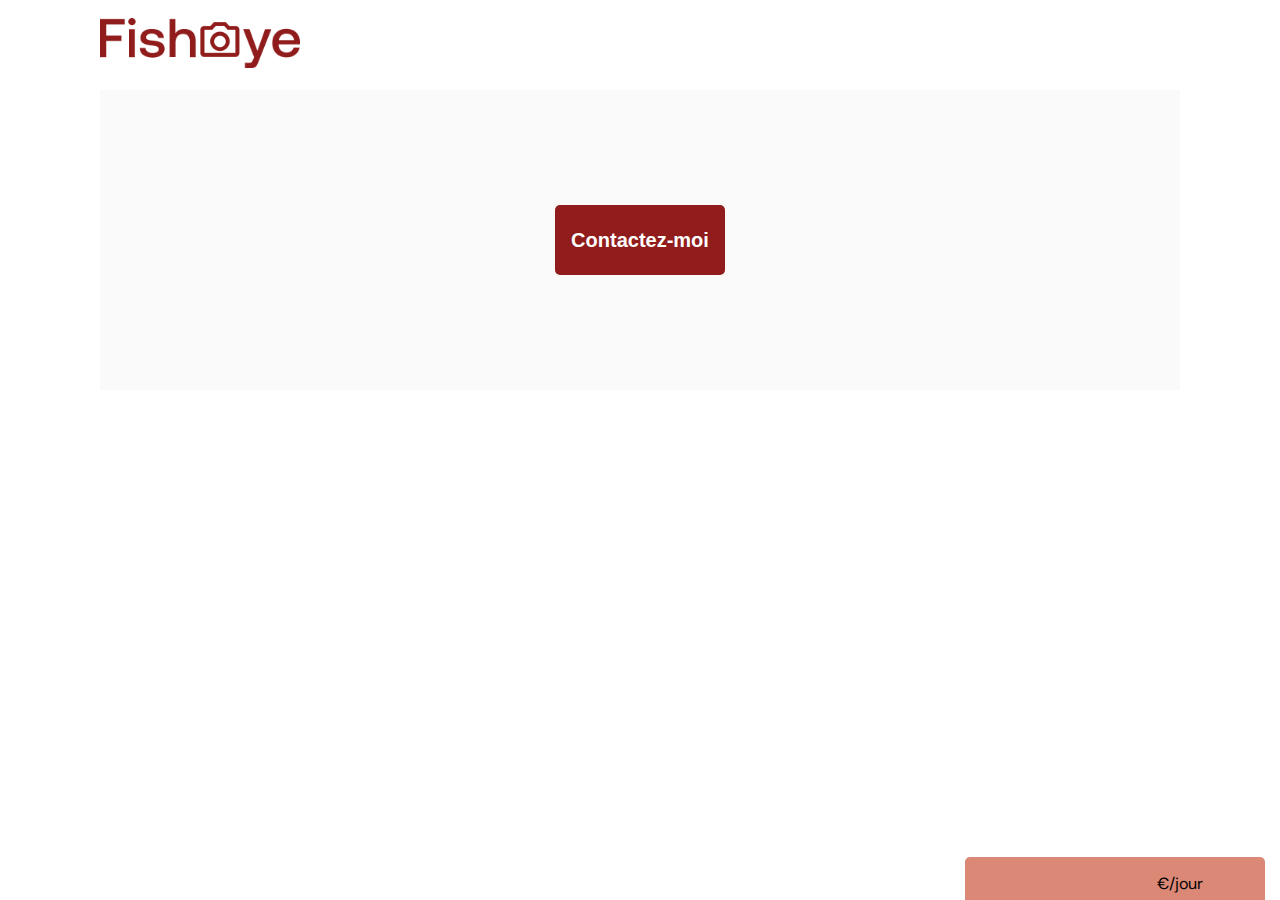
==== photographer.html @ 07870f2d "gestion des likes ok" ====
<!DOCTYPE html>
<html>
  <head>
    <link href="css/style.css" rel="stylesheet" type="text/css" />
    <meta charset="utf-8">
    <link rel="icon" type="image/png" href="assets/favicon.png">
    <link href="https://fonts.googleapis.com/css?family=DM+Sans&display=swap" rel="stylesheet">
    <script src="https://kit.fontawesome.com/85946ce982.js" crossorigin="anonymous"></script>
    <title>Fisheye - photographe </title>
  </head>
  <body>
    <!--header-->
    <header>
      <a href="index.html"><img src="assets/images/logo.png" class="logo"/></a>
    </header>
    <!--main-->
    <main id="main">
      <div class="photograph-header">
        <button class="contact_button" onclick="displayModal()" aria-label="Cliquer sur le bouton afin de contacter le photographe">Contactez-moi</button>
      </div>
      <form id="sortForm"></form>
      <div class="media_section"></div>
    </main>
    <!--contact -->
    <div id="contact_modal">
			<div class="modal" id="validated">
				<header>
          <h2 class="contact">Contactez-moi</h2>
          <img src="assets/icons/white-close.svg" onclick="closeModal()"  aria-label="Fermer la fenêtre "/>
        </header>
				<form id="contactForm">
					<div id="validated">
            <!--Prénom-->
						<label for="first">Prénom</label>
						<input type="text" id="first" name="first" minlength="2" placeholder=" Prénom"/>
            <br>
            <span id="errorFirst"></span>
            <!--Nom-->
            <label for="last">Nom</label>
            <input type="text" id="last" name="last" minlength="2" placeholder=" Nom">
            <br>
            <span id="errorLast"></span>
            <!--Email-->
            <label for="email">Email</label>
            <input type="email" name="email" id="email"   class="text-control" placeholder=" Email">
            <br>
            <span id="errorMail"></span>
            <!--Message-->
            <label for="message">Votre message</label>
            <input type="textarea" name="message" id="message" placeholder=" Votre message">
            <br>
            <span id="errorMessage"></span>
					</div>
          <button class="contact_button" id="btnSubmit" aria-label="Bouton Envoyer" type="submit">Envoyer</button>
				</form>
			</div>
		</div>
    <!-- lightbox -->
    <div id="lightbox-container">
      <div id="lightbox-content">
        <div id="lightbox">
          <button id="previous-media"><i class="fa-solid fa-chevron-left"></i></button>
          <div id="media-content">
            <img src="" alt="" id="lightBoxImg">
            <video autoplay loop src="" alt="" id="lightBoxVideo"></video>
            <h2 id="lightbox-title"></h2>
          </div>
          <!-- <video  autoplay src="" alt="" id="lightBoxVideo"></video> -->
          <button id="next-media"><i class="fa-solid fa-chevron-right"></i></button>
        </div>
        <img src="assets/icons/close.svg" onclick="hideLightBox()"  aria-label="Fermer la fenêtre " id="cross"/>
      </div>
    </div>
    <div id="likesPriceContainer">
      <p id="likeNumber"><span id="likeTotal"></span><i class="fa-solid fa-heart"></i></p>
      <p id="pricePerDay">€/jour</p>
    </div>
    <script src="./scripts/pages/photographer.js"></script>
    <script src="scripts/factories/media.js"></script>
    <script src="scripts/utils/contactForm.js"></script>
  </body>
</html>
---- css/style.css ----
@import url("photographer.css");

body {
    font-family: "DM Sans", sans-serif;
    margin: 0;
    padding: 0;
    box-sizing: border-box;
    position: relative;
    max-width: 1440px;
}


header {
    display: flex;
    flex-direction: row;
    justify-content: space-between;
    align-items: center;
    height: 90px;
}

h1 {
    color: #901C1C;
    margin-right: 100px;
}

.logo {
    height: 50px;
    margin-left: 100px;
}

/* main */


.photographer_section {
    display: grid;
    grid-template-columns: 1fr 1fr 1fr;
    gap: 70px;
    margin-top: 100px;
}

.photographer_section article {
    justify-self: center;
    display: flex;
    justify-content: center;
    align-items: center;
    flex-direction: column;
}

.photographer_section article h2 {
    color: #D3573C;
    font-size: 36px;
}

.photographer_section article img {
    height: 200px;
    width: 200px;
}


/* article section */
.articles {
  max-width: 1240px;
  display: grid;
  grid-template-columns: 1fr 1fr 1fr;
  grid-gap: 20px;
  margin: auto;
  margin-top: 25px;
  padding: 0;
  color: #901C1C;
}

/*card container*/
.card-container {
  margin: 25px auto;
}

/* heart */
.fa-solid, .fas {
  margin-left: 5px;
}


/* Modal Container*/
#lightbox-container {
  display: none;
  height: 984px;
  width: 1253px;
  margin: 0 auto;
  position: absolute;
  top: 40px;
  left: 101px;
  background-color: #E5E5E5;
}

#lightbox-content {
  position: relative;
}


#lightbox {
  display: flex;
  position: relative;
  padding: 20px;
  flex-direction: row;
  flex-wrap: nowrap;
  align-items: center;
  justify-content: space-around;
}

#lightBoxImg {
  max-width: 1050px;
  max-height: 900px;
  width: 100%;
}

#lightBoxVideo {
  max-width: 1050px;
  max-height: 900px;
  width: 100%;
}

.lightbox-title {
  font-family: "DM Sans";
  font-size: 24px;
  font-weight: 400;
  line-height: 31px;
  letter-spacing: 0em;
  text-align: left;

}

#cross {
  position: absolute;
  right: 33px;
  top: 20px;
}

/* img Description */
.imgDescription {
  display: flex;
  justify-content: space-between;
  flex-direction: row;
  flex-wrap: nowrap;
  width: 400px;
}

/* heartCtn */
.heartCtn {
  display: flex;
  justify-content: start;
  align-items: center;
  flex-wrap: nowrap;
  max-width: 350px;
}


/*Arrows*/
#previous-media {
  border: none;
  color: #901C1C;
  background-color: #E5E5E5;
  font-size: 40px;
}

#next-media {
  border: none;
  color: #901C1C;
  background-color: #E5E5E5;
  font-size: 40px;
}

.sortForm {
  max-width: 1240px;
  flex-direction: row;
  margin: 0 100px;
  margin-top:  2rem;
}


/* Likes & Price Container  */
#likesPriceContainer {
  background-color: #DB8876;
  display: flex;
  flex-wrap: nowrap;
  flex-direction: row;
  max-width: 300px;
  position: fixed;
  bottom: -10px;
  right: 15px;
  justify-content: space-around;
  border-radius: 5px;
  width: 100%;
  padding: 0;
}
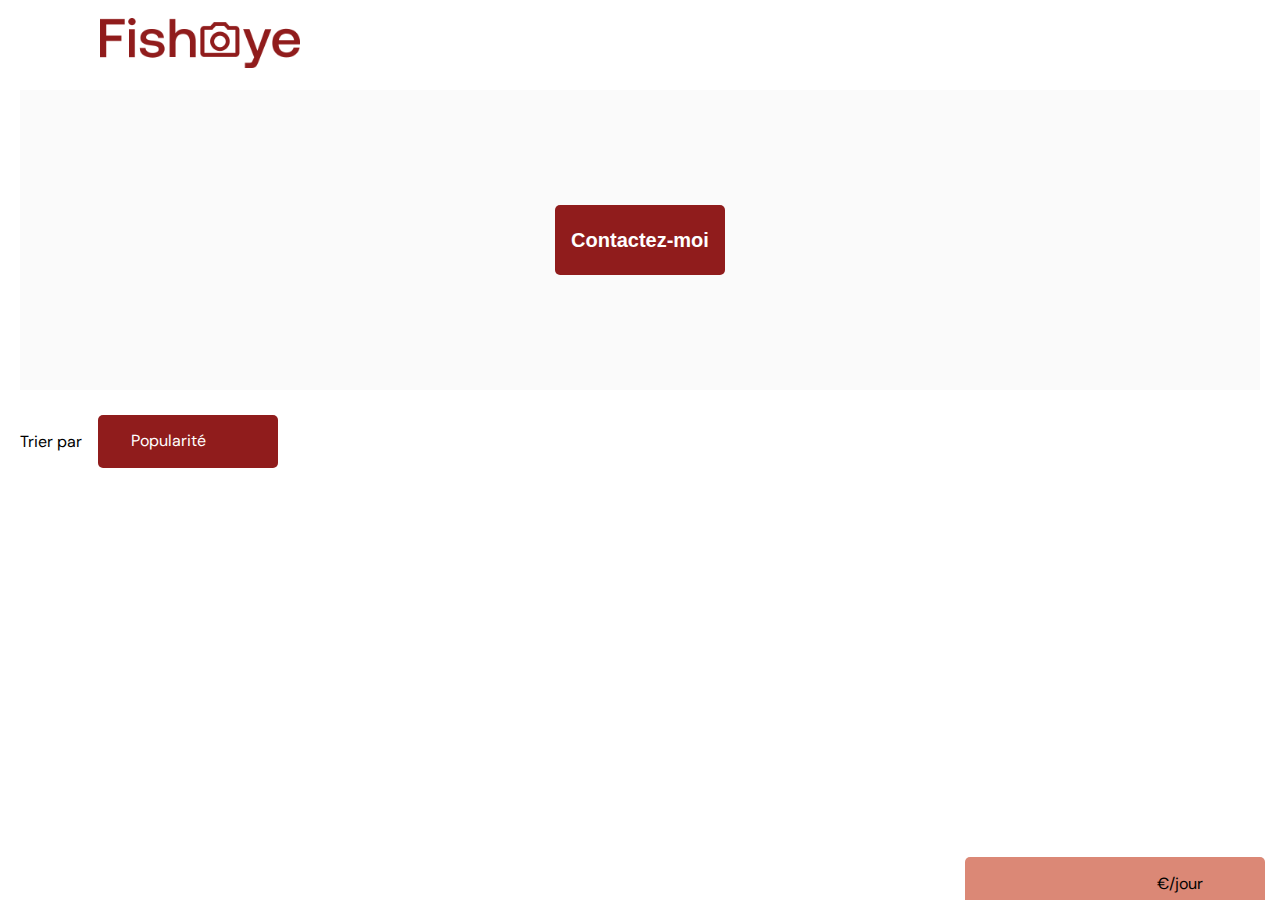
==== commit 668d6c77: "update sortForm" ====
--- a/photographer.html
+++ b/photographer.html
@@ -18,8 +18,21 @@
       <div class="photograph-header">
         <button class="contact_button" onclick="displayModal()" aria-label="Cliquer sur le bouton afin de contacter le photographe">Contactez-moi</button>
       </div>
-      <form id="sortForm"></form>
-      <div class="media_section"></div>
+      <div id="sortForm">
+        <p>Trier par</p>
+        <div id="dropDown">
+          <a href="#"  id="form-select">
+            <span>Popularité</span><i class="fa-solid fa-angle-up"></i>
+            <i class="fa-solid fa-angle-down angle-down" style="color: #ffffff;"></i>
+          </a>
+          <div id="selects">
+            <a href="#" class="selected underlines"  id= "popularite">Popularité</a>
+            <a href="#" class="selected underlines" id ="date">Date</a>
+            <a href="#" class="selected" id="titre">Titre</a>
+          </div>
+        </div>
+      </div>
+      <div id="media-section" class="articles"></div>
     </main>
     <!--contact -->
     <div id="contact_modal">
--- a/css/style.css
+++ b/css/style.css
@@ -2,7 +2,7 @@
 
 body {
     font-family: "DM Sans", sans-serif;
-    margin: 0;
+    margin: 0 auto;
     padding: 0;
     box-sizing: border-box;
     position: relative;
@@ -64,7 +64,6 @@
   grid-template-columns: 1fr 1fr 1fr;
   grid-gap: 20px;
   margin: auto;
-  margin-top: 25px;
   padding: 0;
   color: #901C1C;
 }
@@ -83,8 +82,8 @@
 /* Modal Container*/
 #lightbox-container {
   display: none;
-  height: 984px;
-  width: 1253px;
+  height: 700px;
+  width: 1200px;
   margin: 0 auto;
   position: absolute;
   top: 40px;
@@ -108,15 +107,17 @@
 }
 
 #lightBoxImg {
-  max-width: 1050px;
-  max-height: 900px;
+  /* max-width: 1000px; */
+  max-height: 600px;
   width: 100%;
+  object-fit: cover;
 }
 
 #lightBoxVideo {
-  max-width: 1050px;
-  max-height: 900px;
+  max-width: 1000px;
+  max-height: 600px;
   width: 100%;
+  object-fit: cover;
 }
 
 .lightbox-title {
@@ -192,3 +193,51 @@
   width: 100%;
   padding: 0;
 }
+
+
+#sortForm {
+  display: flex;
+  max-width: 1240px;
+  margin: 25px auto;
+}
+
+#dropDown{
+  background-color: #901C1C;
+  width: 150px;
+  display: flex;
+  flex-direction: column;
+  justify-content: space-between;
+  padding: 15px;
+  border-radius: 5px;
+  margin-left: 16px ;
+}
+
+#dropDown a {
+  color: white;
+  text-decoration: none;
+}
+
+#form-select {
+  display: flex;
+  justify-content: space-around;
+  align-items: flex-start;
+}
+
+#selects {
+  display: none;
+  flex-direction: column;
+  margin-left: 17px;
+}
+
+
+.fa-angle-down {
+  display: none;
+}
+
+.underlines {
+  border-bottom: 1px solid white;
+}
+
+.selected {
+  margin-top: 15px;
+}
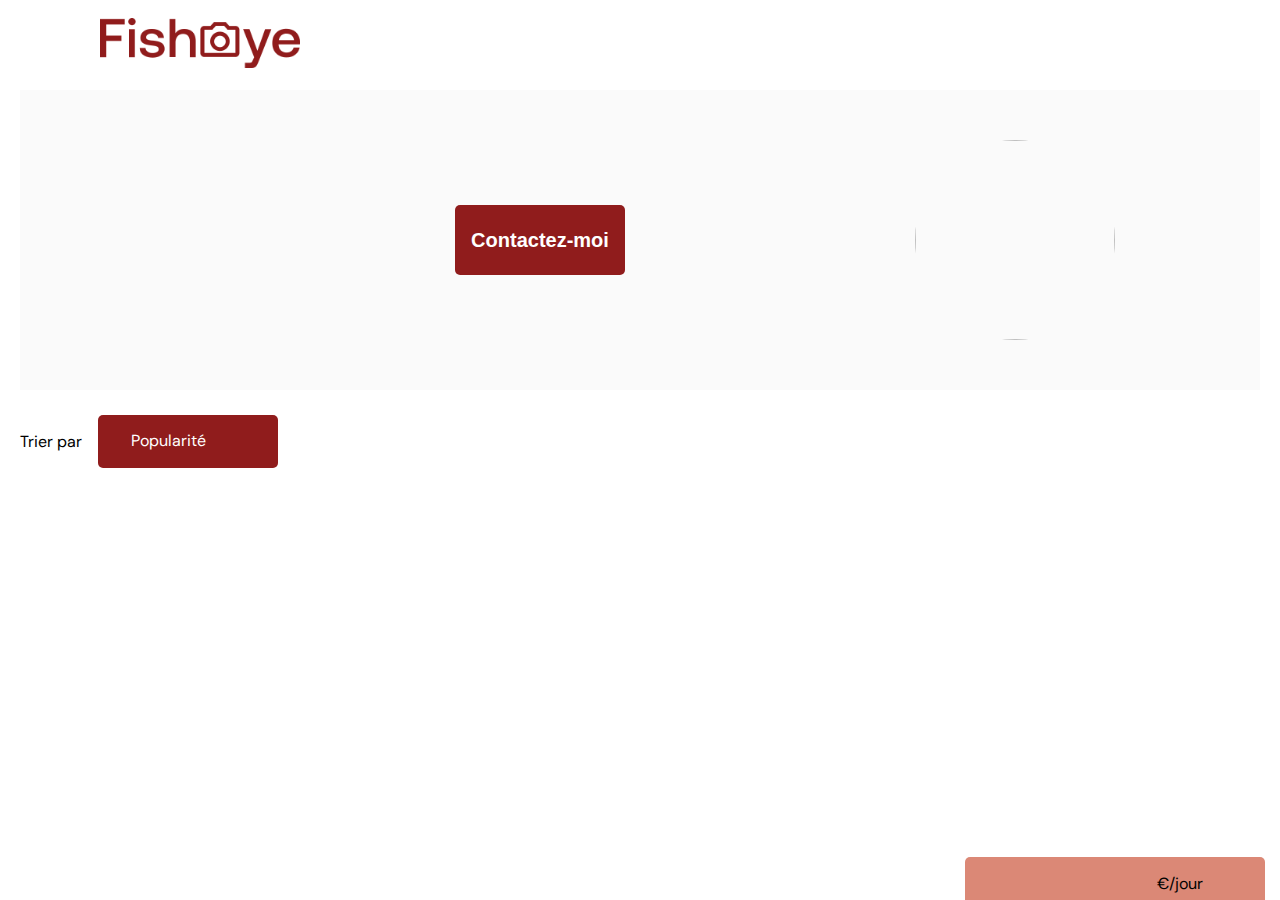
==== commit 9c2b0b49: "last updates" ====
--- a/photographer.html
+++ b/photographer.html
@@ -1,5 +1,5 @@
 <!DOCTYPE html>
-<html>
+<html lang="fr">
   <head>
     <link href="css/style.css" rel="stylesheet" type="text/css" />
     <meta charset="utf-8">
@@ -10,36 +10,38 @@
   </head>
   <body>
     <!--header-->
-    <header>
-      <a href="index.html"><img src="assets/images/logo.png" class="logo"/></a>
+    <header role="navigation">
+      <a href="index.html"><img src="assets/images/logo.png" class="logo" alt="Fisheye logo - Page d’accueil"></a>
     </header>
     <!--main-->
-    <main id="main">
-      <div class="photograph-header">
-        <button class="contact_button" onclick="displayModal()" aria-label="Cliquer sur le bouton afin de contacter le photographe">Contactez-moi</button>
+    <main id="main" aria-hidden="false">
+      <div class="photograph-header" id="banner">
+        <h2 id="photographer-name" class="title-design"></h2>
+        <button class="contact_button" role="contact_button" aria-label="contact_button" onclick="displayModal()" aria-label="Cliquer sur le bouton afin de contacter le photographe">Contactez-moi</button>
+        <img id="photographer-portrait" src="" alt="">
       </div>
-      <div id="sortForm">
+      <div id="sortForm" role="filter" aria-labell="selectform" aria-haspopup="true" aria-expanded="false">
         <p>Trier par</p>
         <div id="dropDown">
-          <a href="#"  id="form-select">
+          <a href="#" id="form-select">
             <span>Popularité</span><i class="fa-solid fa-angle-up"></i>
             <i class="fa-solid fa-angle-down angle-down" style="color: #ffffff;"></i>
           </a>
           <div id="selects">
-            <a href="#" class="selected underlines"  id= "popularite">Popularité</a>
-            <a href="#" class="selected underlines" id ="date">Date</a>
+            <a href="#" class="selected underlines" id="popularite">Popularité</a>
+            <a href="#" class="selected underlines" id="date">Date</a>
             <a href="#" class="selected" id="titre">Titre</a>
           </div>
         </div>
       </div>
-      <div id="media-section" class="articles"></div>
+      <div id="media-section" class="articles" role="media-section" aria-label="media section"></div>
     </main>
     <!--contact -->
-    <div id="contact_modal">
+    <div id="contact_modal" role="dialog" aria-labelledby="contact_modal" aria-describedby="contactus">
 			<div class="modal" id="validated">
 				<header>
-          <h2 class="contact">Contactez-moi</h2>
-          <img src="assets/icons/white-close.svg" onclick="closeModal()"  aria-label="Fermer la fenêtre "/>
+          <h2 class="contact" id="contactezMoi">Contactez-moi</h2>
+          <img src="assets/icons/white-close.svg" onclick="closeModal()"  aria-label="Close the window "/>
         </header>
 				<form id="contactForm">
 					<div id="validated">
@@ -69,27 +71,31 @@
 			</div>
 		</div>
     <!-- lightbox -->
-    <div id="lightbox-container">
+    <div id="lightbox-container" role="carousel de media" aria-label="carouseldemedia">
       <div id="lightbox-content">
         <div id="lightbox">
-          <button id="previous-media"><i class="fa-solid fa-chevron-left"></i></button>
+          <p id="previous-media"><i class="fa-solid fa-chevron-left" aria-hidden="true" title="voir media précédent"></i></p>
           <div id="media-content">
-            <img src="" alt="" id="lightBoxImg">
-            <video autoplay loop src="" alt="" id="lightBoxVideo"></video>
-            <h2 id="lightbox-title"></h2>
+            <img src="" alt="" id="lightBoxImg" role="img">
+            <video autoplay loop src="" alt="" id="lightBoxVideo" role="video"></video>
+            <h2 id="lightbox-title" aria-labelledby="lightbox-title"></h2>
           </div>
-          <!-- <video  autoplay src="" alt="" id="lightBoxVideo"></video> -->
-          <button id="next-media"><i class="fa-solid fa-chevron-right"></i></button>
+          <p id="next-media"><i class="fa-solid fa-chevron-right" aria-hidden="true" title="voir media suivant"></i></p>
         </div>
-        <img src="assets/icons/close.svg" onclick="hideLightBox()"  aria-label="Fermer la fenêtre " id="cross"/>
+        <img src="assets/icons/close.svg" onclick="hideLightBox()" role="icone pour fermer la fenêtre" aria-label="Fermer la fenêtre " id="cross"/>
       </div>
     </div>
-    <div id="likesPriceContainer">
+    <div id="likesPriceContainer" aria-label="nombre de likes et de prix">
       <p id="likeNumber"><span id="likeTotal"></span><i class="fa-solid fa-heart"></i></p>
       <p id="pricePerDay">€/jour</p>
     </div>
-    <script src="./scripts/pages/photographer.js"></script>
+    <script src="scripts/models/Photographer.js"></script>
+    <script src="scripts/models/Media.js"></script>
+    <script src="scripts/factories/Photographer.factory.js"></script>
+    <script src="scripts/factories/Media.factory.js"></script>
+    <script src="scripts/utils/contactForm.js"></script>
+    <script src="scripts/factories/photographer.js"></script>
     <script src="scripts/factories/media.js"></script>
-    <script src="scripts/utils/contactForm.js"></script>
+    <script src="scripts/pages/photographer.js"></script>
   </body>
 </html>
--- a/css/style.css
+++ b/css/style.css
@@ -56,13 +56,19 @@
     width: 200px;
 }
 
+#photographer-portrait {
+  height: 200px;
+  max-width: 200px;
+  width: 100%;
+  border-radius: 50%;
+}
 
 /* article section */
 .articles {
   max-width: 1240px;
-  display: grid;
-  grid-template-columns: 1fr 1fr 1fr;
-  grid-gap: 20px;
+  display: flex;
+  flex-wrap: wrap;
+  justify-content: space-between;
   margin: auto;
   padding: 0;
   color: #901C1C;
@@ -114,10 +120,14 @@
 }
 
 #lightBoxVideo {
+  display: flex;
   max-width: 1000px;
   max-height: 600px;
   width: 100%;
   object-fit: cover;
+  height: 100%;
+  object-fit: fill;
+  border-radius: 5px;
 }
 
 .lightbox-title {
@@ -127,7 +137,6 @@
   line-height: 31px;
   letter-spacing: 0em;
   text-align: left;
-
 }
 
 #cross {
@@ -137,9 +146,10 @@
 }
 
 /* img Description */
-.imgDescription {
+.mediaDescription {
   display: flex;
   justify-content: space-between;
+  align-items: center;
   flex-direction: row;
   flex-wrap: nowrap;
   width: 400px;
@@ -241,3 +251,23 @@
 .selected {
   margin-top: 15px;
 }
+
+
+/* card css */
+
+.cardImg {
+  max-width: 400px;
+  max-height: 450px;
+  width: 100%;
+  height: 100%;
+  border-radius: 5px;
+}
+
+.cardVideo {
+  max-width: 400px;
+  max-height: 450px;
+  width: 100%;
+  height: 100%;
+  border-radius: 5px;
+  object-fit: fill;
+}
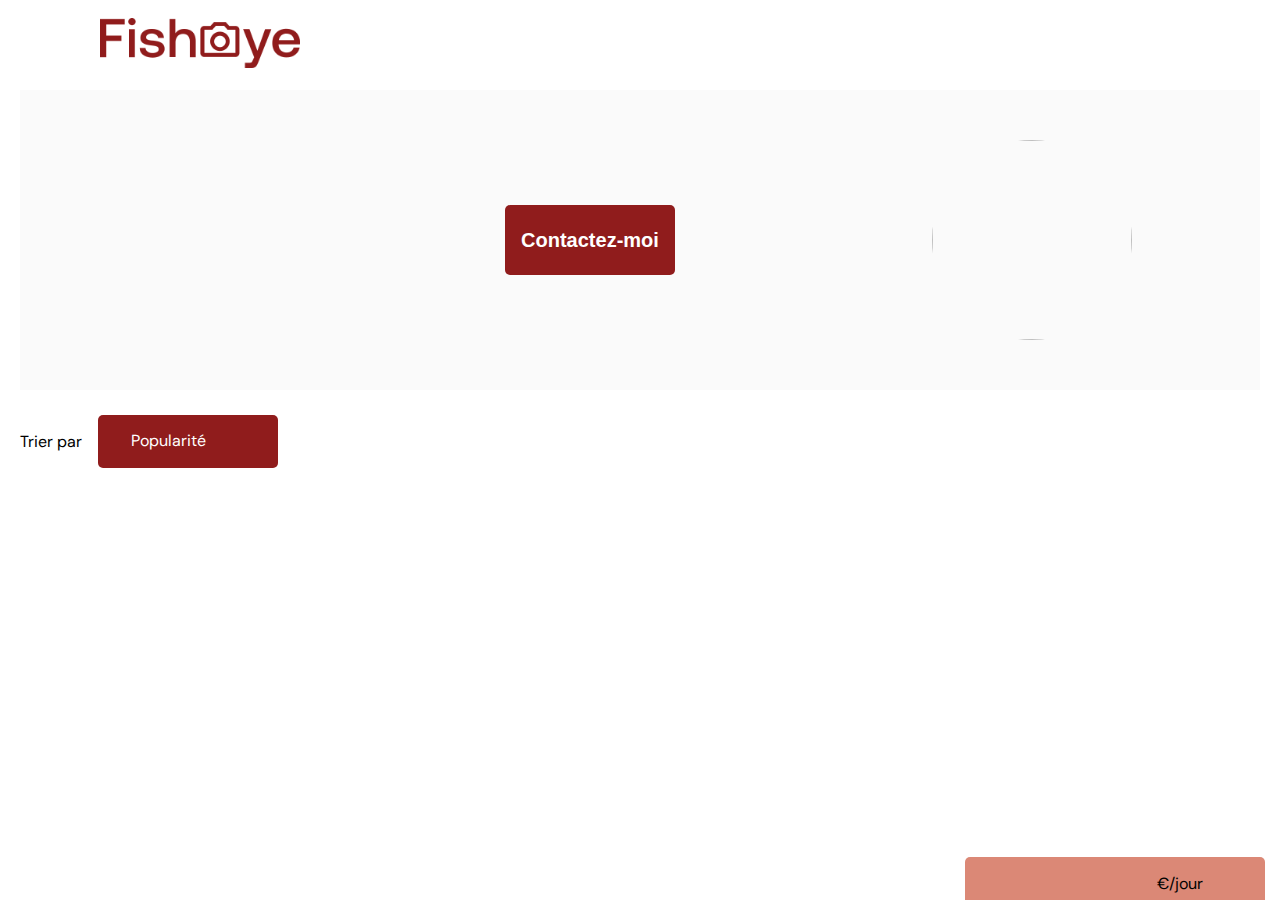
==== commit 5c23a41c: "updates" ====
--- a/photographer.html
+++ b/photographer.html
@@ -16,7 +16,7 @@
     <!--main-->
     <main id="main" aria-hidden="false">
       <div class="photograph-header" id="banner">
-        <h2 id="photographer-name" class="title-design"></h2>
+        <h1 id="photographer-name" class="title-design"></h1>
         <button class="contact_button" role="contact_button" aria-label="contact_button" onclick="displayModal()" aria-label="Cliquer sur le bouton afin de contacter le photographe">Contactez-moi</button>
         <img id="photographer-portrait" src="" alt="">
       </div>
@@ -41,7 +41,7 @@
 			<div class="modal" id="validated">
 				<header>
           <h2 class="contact" id="contactezMoi">Contactez-moi</h2>
-          <img src="assets/icons/white-close.svg" onclick="closeModal()"  aria-label="Close the window "/>
+          <img src="assets/icons/white-close.svg" onclick="closeModal()" alt="close the window" aria-label="Close the window "/>
         </header>
 				<form id="contactForm">
 					<div id="validated">
